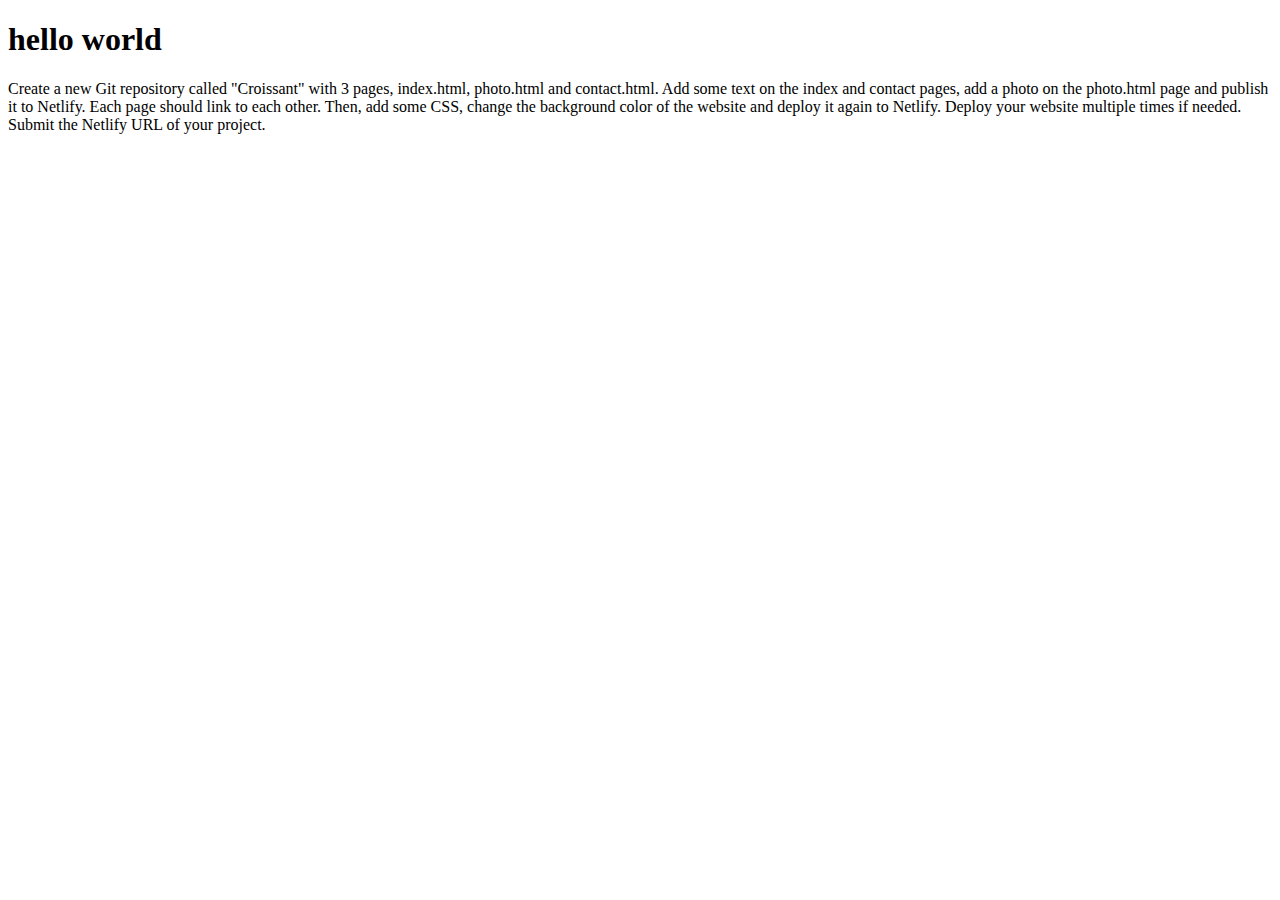
==== index.html @ 42d42773 "added initial files" ====
<!DOCTYPE html>
<html lang="en">

<head>
    <meta charset="UTF-8">
    <meta http-equiv="X-UA-Compatible" content="IE=edge">
    <meta name="viewport" content="width=device-width, initial-scale=1.0">
    <title>Document</title>
</head>

<body>
    <h1>hello world</h1>
    <p>
        Create a new Git repository called "Croissant" with 3 pages, index.html, photo.html and contact.html. Add some
        text on
        the index and contact pages, add a photo on the photo.html page and publish it to Netlify. Each page should link
        to each
        other. Then, add some CSS, change the background color of the website and deploy it again to Netlify. Deploy
        your
        website multiple times if needed. Submit the Netlify URL of your project.
    </p>
</body>

</html>
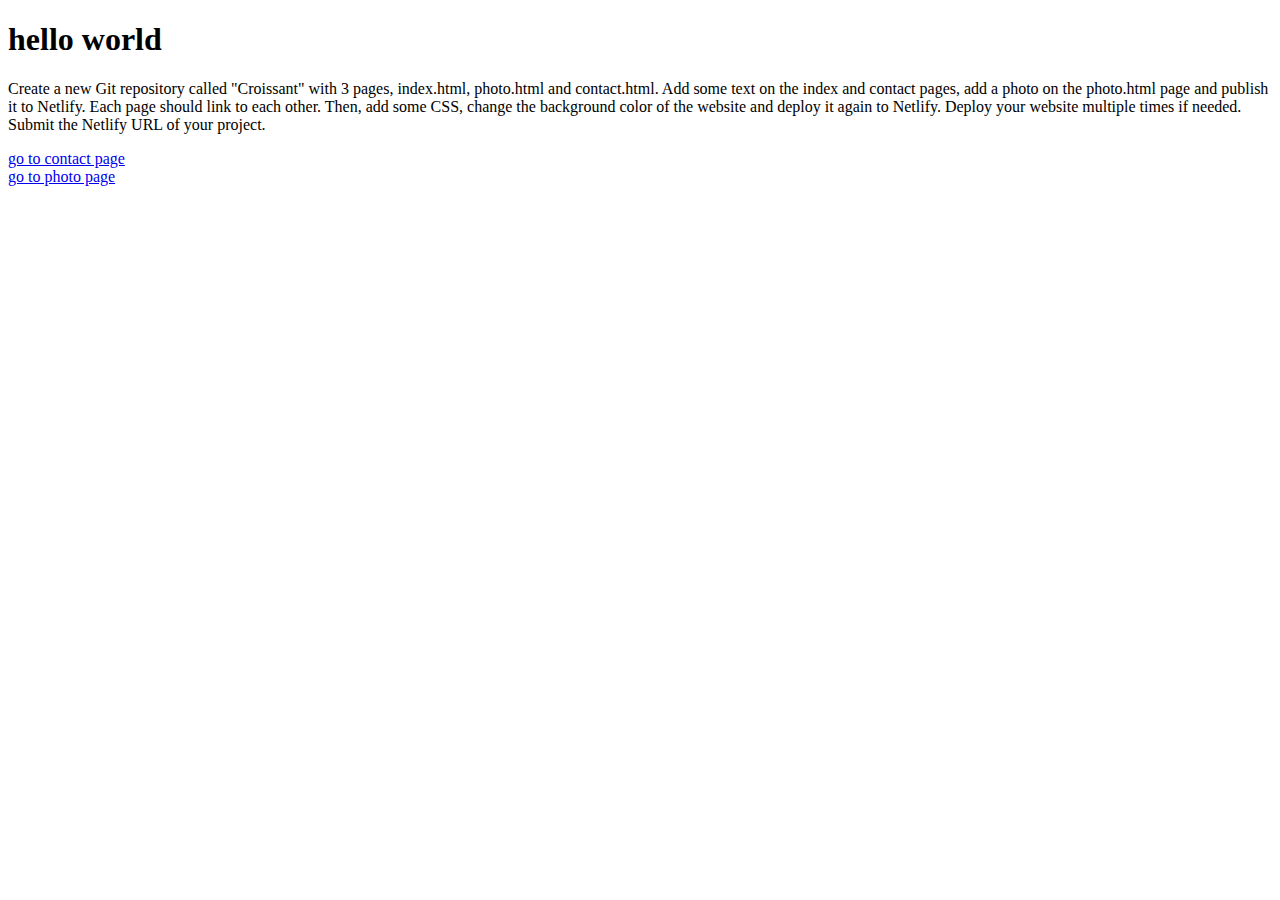
==== commit d3e2df7c: "added links" ====
--- a/index.html
+++ b/index.html
@@ -19,6 +19,9 @@
         your
         website multiple times if needed. Submit the Netlify URL of your project.
     </p>
+    <a href="/contact.html">go to contact page</a>
+    <br />
+    <a href="/photo.html">go to photo page</a>
 </body>
 
 </html>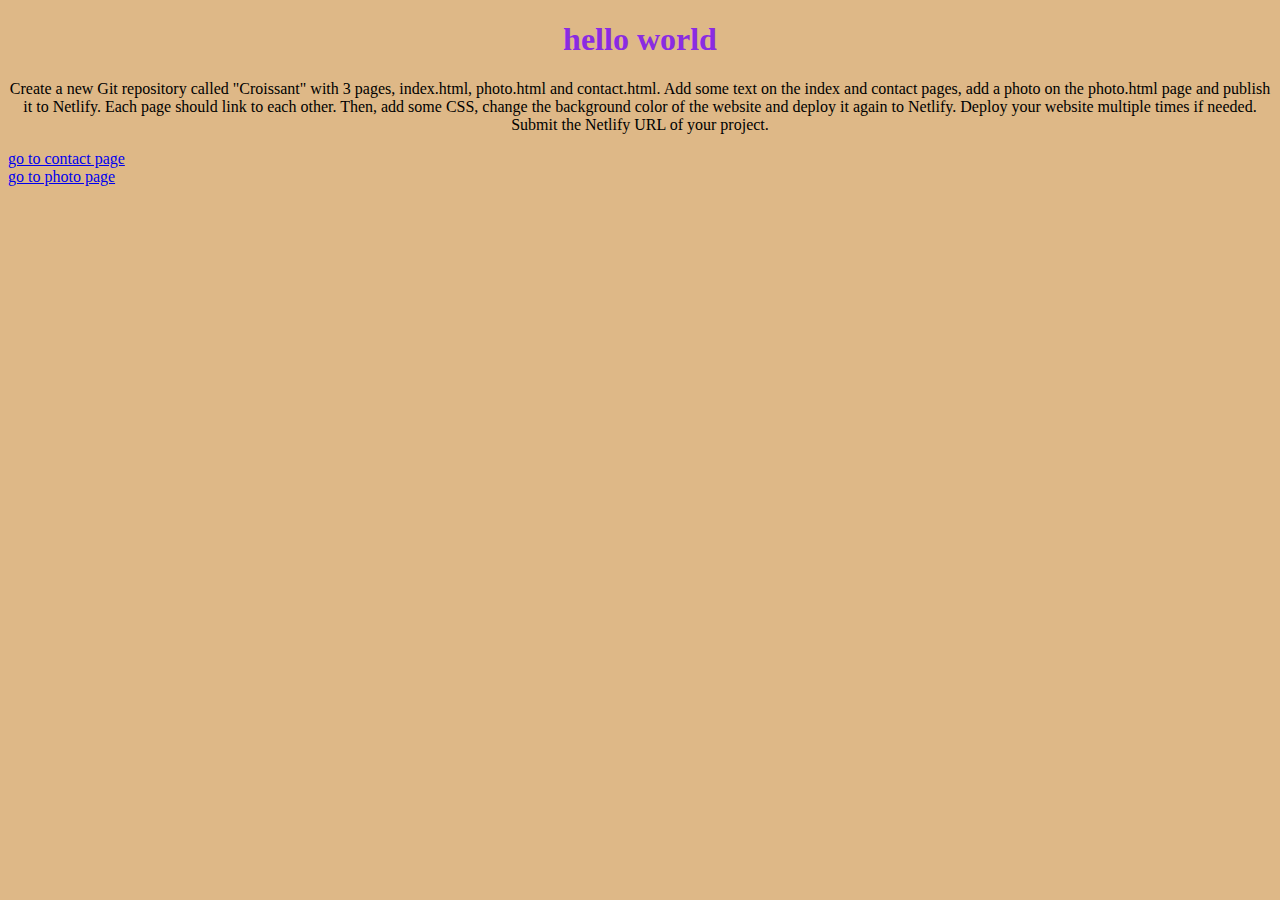
==== commit 699a5d9d: "create styles.css" ====
--- a/index.html
+++ b/index.html
@@ -6,6 +6,7 @@
     <meta http-equiv="X-UA-Compatible" content="IE=edge">
     <meta name="viewport" content="width=device-width, initial-scale=1.0">
     <title>Document</title>
+    <link rel="stylesheet" href="/css/styles.css" />
 </head>
 
 <body>
--- a/css/styles.css
+++ b/css/styles.css
@@ -0,0 +1,16 @@
+body {
+  background: burlywood;
+}
+
+h1 {
+  text-align: center;
+  color: blueviolet;
+}
+
+p {
+  text-align: center;
+}
+img {
+  width: 400px;
+  height: 400px;
+}
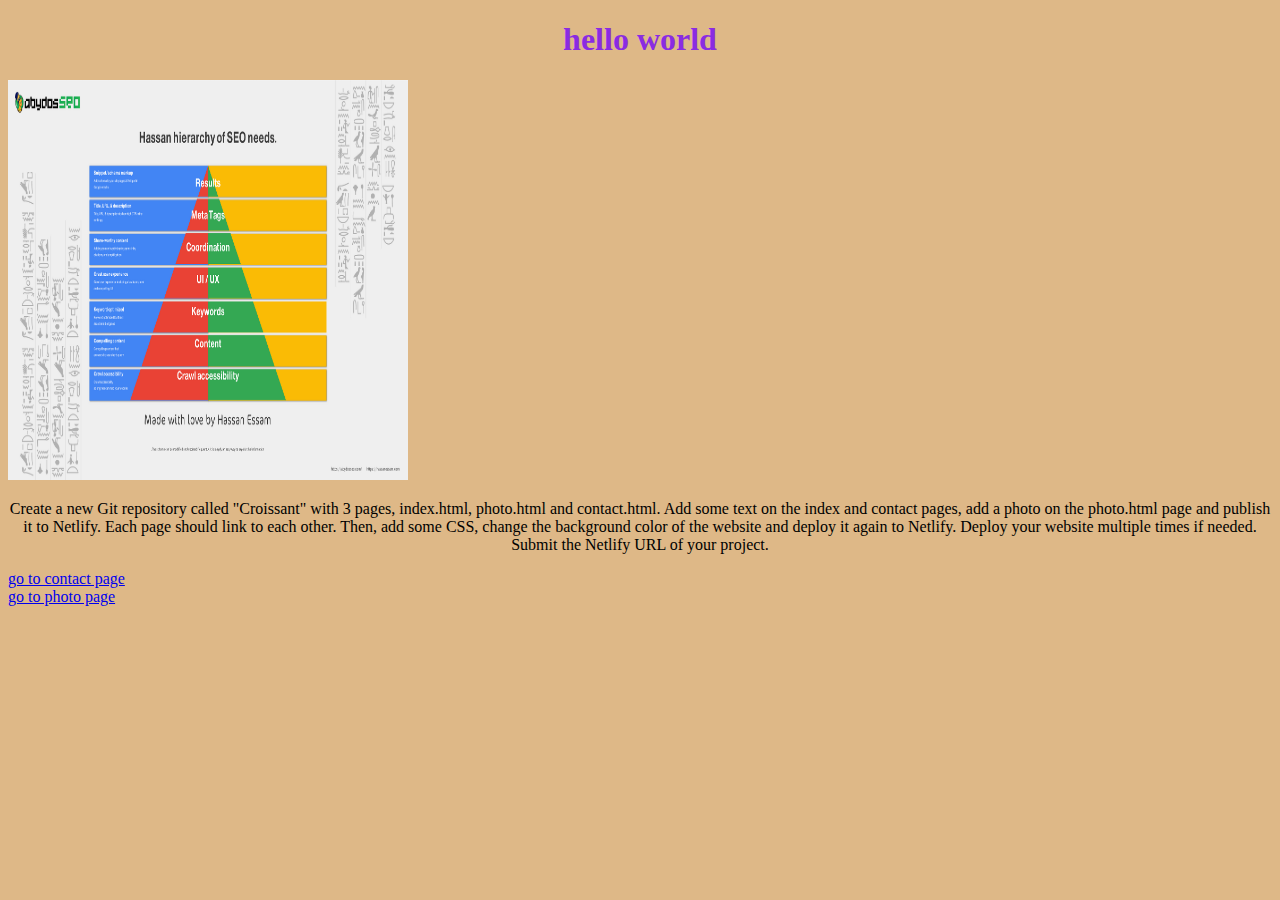
==== commit c4dd6c98: "added seo" ====
--- a/index.html
+++ b/index.html
@@ -5,12 +5,14 @@
     <meta charset="UTF-8">
     <meta http-equiv="X-UA-Compatible" content="IE=edge">
     <meta name="viewport" content="width=device-width, initial-scale=1.0">
-    <title>Document</title>
+    <title>Croissant</title>
     <link rel="stylesheet" href="/css/styles.css" />
+    <meta name="description" content="This is website with 3 pages. This will often show up in search results." />
 </head>
 
 <body>
     <h1>hello world</h1>
+    <img src="/images/SEO.png" /><br />
     <p>
         Create a new Git repository called "Croissant" with 3 pages, index.html, photo.html and contact.html. Add some
         text on
@@ -20,9 +22,9 @@
         your
         website multiple times if needed. Submit the Netlify URL of your project.
     </p>
-    <a href="/contact.html">go to contact page</a>
+    <a href="/contact.html" title="contact">go to contact page</a>
     <br />
-    <a href="/photo.html">go to photo page</a>
+    <a href="/photo.html" title="photo">go to photo page</a>
 </body>
 
 </html>